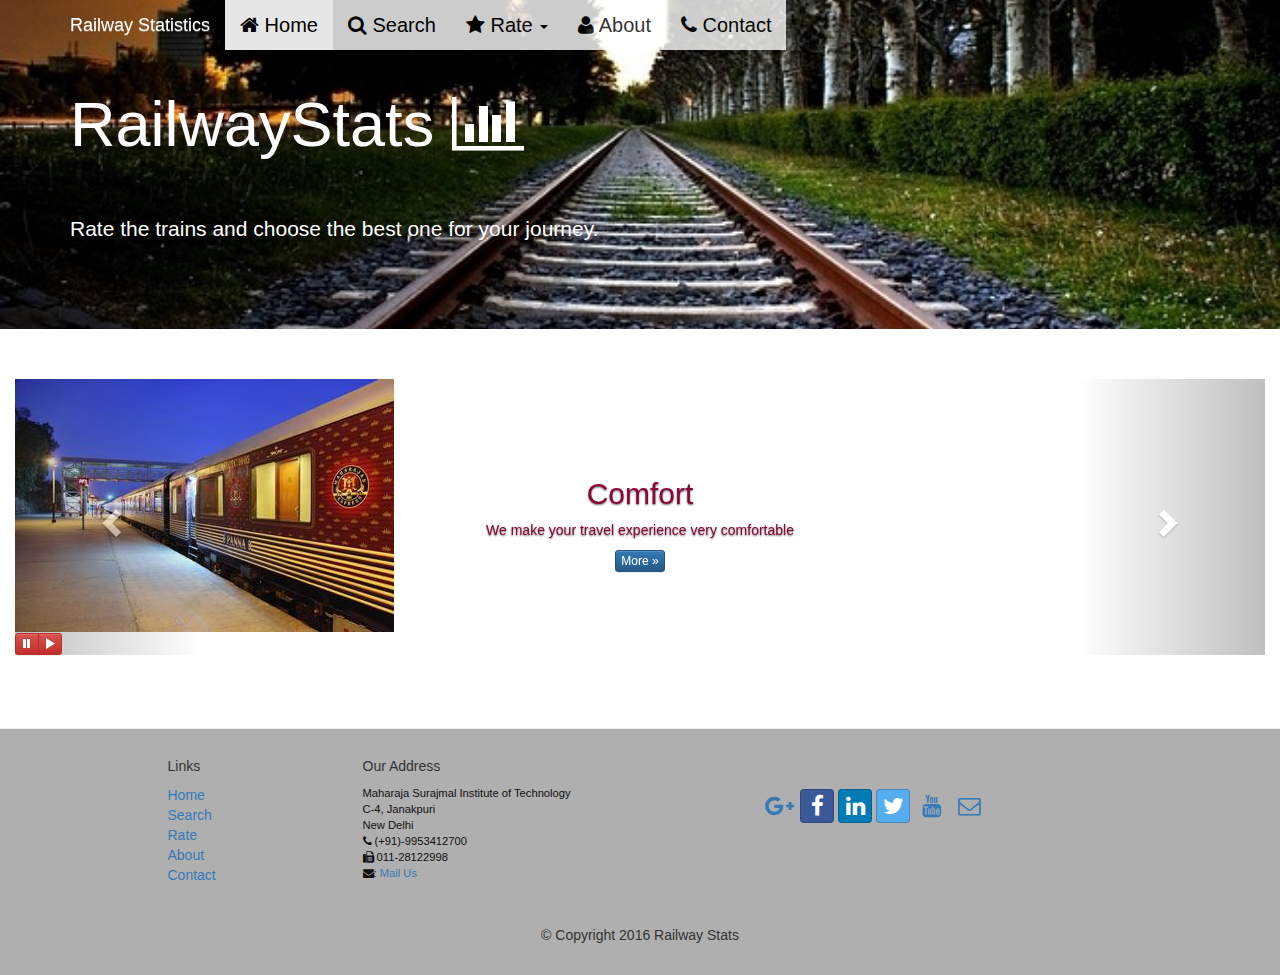
==== frontend/index.html @ 572bcfbc "frontend work" ====
<!DOCTYPE html>
<html lang="en">

<head>
    <meta charset="utf-8">
    <meta http-equiv="X-UA-Compatible" content="IE=edge">
    <meta name="viewport" content="width=device-width, initial-scale=1">
    <!-- The above 3 meta tags *must* come first in the head; any other head 
         content must come *after* these tags -->
    <title>RailwayStats</title>
    <!-- Bootstrap -->
    <link href="css/bootstrap.min.css" rel="stylesheet">
    <link href="css/bootstrap-theme.min.css" rel="stylesheet">
    <link href="css/mystyles.css" rel="stylesheet">
    <link href="css/font-awesome.min.css" rel="stylesheet">
    <link href="css/bootstrap-social.css" rel="stylesheet">
    <!-- HTML5cc shim and Respond.js for IE8 support of HTML5 elements and media queries -->
    <!-- WARNING: Respond.js doesn't work if you view the page via file:// -->
    <!--[if lt IE 9]>
      <script src="https://oss.maxcdn.com/html5shiv/3.7.2/html5shiv.min.js"></script>
      <script src="https://oss.maxcdn.com/respond/1.4.2/respond.min.js"></script>
    <![endif]-->
</head>

<body>
    <header class="jumbotron">
        <!-- Main component for a primary marketing message or call to action -->
        <nav class="navbar navbar-fixed-top" role="navigation">
            <div class="container">
                <div class="navbar-header">
                    <button type="button" class="navbar-toggle collapsed" data-toggle="collapse" data-target="#navbar" aria-expanded="false" aria-controls="navbar" style="color: #fff">
                        <span class="sr-only">Toggle navigation</span>
                        <span class="icon-bar"></span>
                        <span class="icon-bar"></span>
                        <span class="icon-bar"></span>
                    </button>
                    <a class="navbar-brand" href="#" style="color: #fff">Railway Statistics</a>
                </div>
                <div id="navbar" class="navbar-collapse collapse">
                    <ul class="nav navbar-nav">
                        <li class="active"><a href="#"><i class="fa fa-home"></i>
 Home</a></li>
                        <li><a href="#" data-toggle="modal" data-target=".search-modal-lg"><i class="fa fa-search"></i>
 Search</a></li>
                        <li class="dropdown">
                            <a href="#" class="dropdown-toggle" data-toggle="dropdown" role="button" aria-haspopup="true" aria-expanded="false">
                                <i class="fa fa-star"></i> Rate
                                <span class="caret"></span></a>
                            <ul class="dropdown-menu">
                                <li><a href="#"><i class="fa fa-calendar"></i> &nbspPunctuality</a></li>
                                <li><a href="#"><i class="fa fa-cutlery"></i> &nbspFood</a></li>
                                <li><a href="#"><i class="fa fa-users"></i> Crowd</a></li>
                                <li><a href="#">Services</a></li>
                                <li role="separator" class="divider"></li>
                                <li class="dropdown-header">Additional ratings</li>
                                <li><a href="#">Cooling</a></li>
                                <li><a href="#">Seat availability</a></li>
                            </ul>
                        </li>
                        <li><a href="#"><i class="fa fa-user"></i> About</a></li>
                        <li><a href="contact us.html"><i class="fa fa-phone"></i> Contact</a></li>
                        <!-- social media icons to left>
                    <li>
                    <div style="text-align:right">
                    <a class="btn btn-social-icon btn-facebook" href="http://www.facebook.com/profile.php?id="><i class="fa fa-facebook"></i></a>
                    </div>    
                    </li>
                <-->
                    </ul>
                </div>
        </nav>
        <div class="container">
            <div class="row">
                <div class="col-xs-12 col-sm-8">
                    <h1>RailwayStats <i class="fa fa-bar-chart"></i>
</h1>
                    <p style="padding:15px;"></p>
                    <p>Rate the trains and choose the best one for your journey.</p>
                </div>
                <div class="col-xs-12 col-sm-4">
                </div>
            </div>
        </div>
    </header>
    <!-- Carousel-->
    <div class="row row-content">
           <div class="col-xs-12">
               <div id="mycarousel" class="carousel slide" data-ride="carousel">
                   
                    <!-- Wrapper for slides -->
                <div class="carousel-inner" role="listbox">
                    <div class="item active">
                        <img class="img-responsive"
                         src="img/car1.jpg" alt="Maharaja Express">
                        <div class="carousel-caption">
                        <h2 style="color: #8A0737;">Comfort</h2>
                        <p style="color: #8A0737;">We make your travel experience very comfortable</p>
                        <p><a class="btn btn-primary btn-xs" href="#">More &raquo;</a></p>
                        </div>
                    </div>
                    
                    <div class="item">
                        <img class="img-responsive" src="img/car2.jpg" alt="Money">
                        <div class="carousel-caption">
                                <h2 style="color: green;">Savings</h2>
                <p style="color: green;">We save your hard earned money!</p>
                <p><a class="btn btn-primary btn-xs" href="#">More &raquo;</a></p>
                        </div>
                    </div>
                    
                    <div class='item'>
                        <img class="img-responsive" src="img/car3.jpg" alt="Time">
                        <div class="carousel-caption">
                            <h2 style="color: #2917B5">Time</h2>
                        
                        <p style="color: #2917B5">Above all, we save your Time.</p>
                        <p><a class="btn btn-primary btn-xs" href="#">More &raquo;</a></p>
                        </div>
                    </div>

            </div>
                   <!-- Indicators -->
                <ol class="carousel-indicators">
                    <li data-target="#mycarousel" data-slide-to="0" class="active"></li>
                    <li data-target="#mycarousel" data-slide-to="1"></li>
                    <li data-target="#mycarousel" data-slide-to="2"></li>
                </ol>
                   
                   <!-- Controls -->
                <a class="left carousel-control" href="#mycarousel" role="button" data-slide="prev">
                    <span class="glyphicon glyphicon-chevron-left" aria-hidden="true"></span>
                    <span class="sr-only">Previous</span>
                </a>
                <a class="right carousel-control" href="#mycarousel" role="button" data-slide="next">
                    <span class="glyphicon glyphicon-chevron-right" aria-hidden="true"></span>
                    <span class="sr-only">Next</span>
                </a>
                   
                    <div class="btn-group" id="carouselButtons">
                    <button class="btn btn-danger btn-xs" id="carousel-pause">
                        <span class="glyphicon glyphicon-pause" aria-hidden="true"></span>
                    </button>
                    <button class="btn btn-danger btn-xs" id="carousel-play">
                        <span class="glyphicon glyphicon-play" aria-hidden="true"></span>
                    </button>
                </div>
            </div>
       </div>
    </div>
    <!-- Modals -->
    <!-- Modal for search-->
    <div class="modal fade search-modal-lg" tabindex="-1" role="dialog" aria-labelledby="myLargeModalLabel">
        <div class="modal-dialog modal-lg">
            <div class="modal-content">
                <div class="modal-header">
                    <button type="button" class="close" data-dismiss="modal" aria-label="Close"><span aria-hidden="true">&times;</span></button>
                    <h4 class="modal-title">Search</h4>
                </div>
                <div class="modal-body row">
                    <div class="col-sm-5 col-sm-offset-1">
                        <span><b>FROM</b></span>
                        <select class="form-control">
                            <option>1</option>
                            <option>2</option>
                            <option>3</option>
                            <option>4</option>
                            <option>5</option>
                        </select>
                    </div>
                    <div class="col-sm-5">
                        <span><b>TO</b></span>
                        <select class="form-control">
                            <option>1</option>
                            <option>2</option>
                            <option>3</option>
                            <option>4</option>
                            <option>5</option>
                        </select>
                    </div>
                </div>
                <div class="modal-footer">
                    <input type="submit" class="btn btn-primary btn-md"></input>
                </div>
            </div>
        </div>
    </div>
    <!--Footer-->
    <footer class="row-footer">
        <div class="container">
            <div class="row">
                <div class="col-xs-5 col-xs-offset-1 col-sm-2 col-sm-offset-1">
                    <h5>Links</h5>
                    <ul class="list-unstyled">
                        <li><a href="#"> Home</a></li>
                        <li><a href="#"> Search</a></li>
                        <li><a href="#"> Rate</a></li>
                        <li><a href="#"> About</a></li>
                        <li><a href="#"> Contact</a></li>
                    </ul>
                </div>
                <div class="col-xs-6 col-sm-4">
                    <h5>Our Address</h5>
                    <address>
                        Maharaja Surajmal Institute of Technology
                        <br> C-4, Janakpuri
                        <br> New Delhi
                        <br>
                        <i class="fa fa-phone"></i> (+91)-9953412700
                        <br>
                        <i class="fa fa-fax"></i> 011-28122998
                        <br>
                        <i class="fa fa-envelope"></i>:
                        <a href="mailto:help@railwaystats.com"> Mail Us</a>
                    </address>
                </div>
                <div class="col-xs-12 col-sm-5">
                    <div class="nav navbar-nav" style="padding: 40px 10px;">
                        <a class="btn btn-social-icon btn-google-plus" href="http://google.com/+"><i class="fa fa-google-plus"></i></a>
                        <a class="btn btn-social-icon btn-facebook" href="http://www.facebook.com/profile.php?id="><i class="fa fa-facebook"></i></a>
                        <a class="btn btn-social-icon btn-linkedin" href="http://www.linkedin.com/in/"><i class="fa fa-linkedin"></i></a>
                        <a class="btn btn-social-icon btn-twitter" href="http://twitter.com/"><i class="fa fa-twitter"></i></a>
                        <a class="btn btn-social-icon btn-youtube" href="http://youtube.com/"><i class="fa fa-youtube"></i></a>
                        <a class="btn btn-social-icon" href="mailto:"><i class="fa fa-envelope-o"></i></a>
                    </div>
                </div>
                <div class="col-xs-12">
                    <p style="padding:10px;"></p>
                    <p align=center>© Copyright 2016 Railway Stats</p>
                </div>
            </div>
        </div>
    </footer>
    <!-- jQuery (necessary for Bootstrap's JavaScript plugins) -->
    <script src="https://ajax.googleapis.com/ajax/libs/jquery/1.11.3/jquery.min.js"></script>
    <!-- Include all compiled plugins (below), or include individual files as needed -->
    <script src="js/bootstrap.min.js"></script>
</body>

</html>
---- frontend/css/mystyles.css ----
.row-header{
    margin:0px auto;
    padding:0px auto;
}

.row-content {
    margin:0px auto;
    padding: 50px 0px 50px 0px;
    border-bottom: 1px ridge;
    min-height:400px;
}

.row-footer{
    background-color: #AfAfAf;
    margin:0px auto;
    padding: 20px 0px 20px 0px;
}

.jumbotron {
    padding:70px 30px 70px 30px;
    margin:0px auto;
    background-image: url(../img/background.jpg);
    background-repeat: no-repeat;
    background-size: cover ;
    background-position: center;
    color:#fff;
    text-align: left;
    text-decoration: bold;
}

address{
    font-size:80%;
    margin:0px;
    color:#0f0f0f;
}

body{
    padding:0px 0px 0px 0px;
    z-index:0;
}

.navbar {
  background: transparent;
  color: #ffffff;
}

.navbar .navbar-nav > .active > a {
  background: #fff;
  color: #000;
  opacity :0.9;
}
.navbar .navbar-nav > .active > a:hover {
  background: #fff;
  color: #000;
  opacity :0.9;
  text-decoration: underline;
}
.navbar .navbar-nav > .active > a:focus {
  background: transparent;
    color: #ffffff;
}
.navbar .navbar-nav > .open > a {
  background: transparent;
  color: #ffffff;
}
.navbar .navbar-nav > .open > a:hover {
  background: transparent;
  color: #ffffff;
}
.navbar .navbar-nav > .open > a:focus {
  background: transparent;
  color: #ffffff;
}
.navbar .navbar-nav .open .dropdown-menu > li > a {
  background-color: #303f9f;
  color: #eeeeee;
}
.navbar .navbar-nav .open .dropdown-menu > li > a:hover {
  color: #000000;
}
.navbar .navbar-nav .open .dropdown-menu {
  background-color: #303f9f;
  color: #eeeeee;
}
.navbar .navbar-nav > li > a {
  background: #fff;
  color: #000;
  opacity :0.8;
   font-size: 20px;
}

<<<<<<< HEAD
.item img{
    width: auto;
}

=======
.navbar .navbar-nav .open .dropdown-menu .dropdown-header {
  color: #98A2CE;
 } 

#map {
  padding-bottom: 50px;
  padding-right: 50px;
}
>>>>>>> d2266d75d8bd91a0439d3adb40604ac0cff5c566
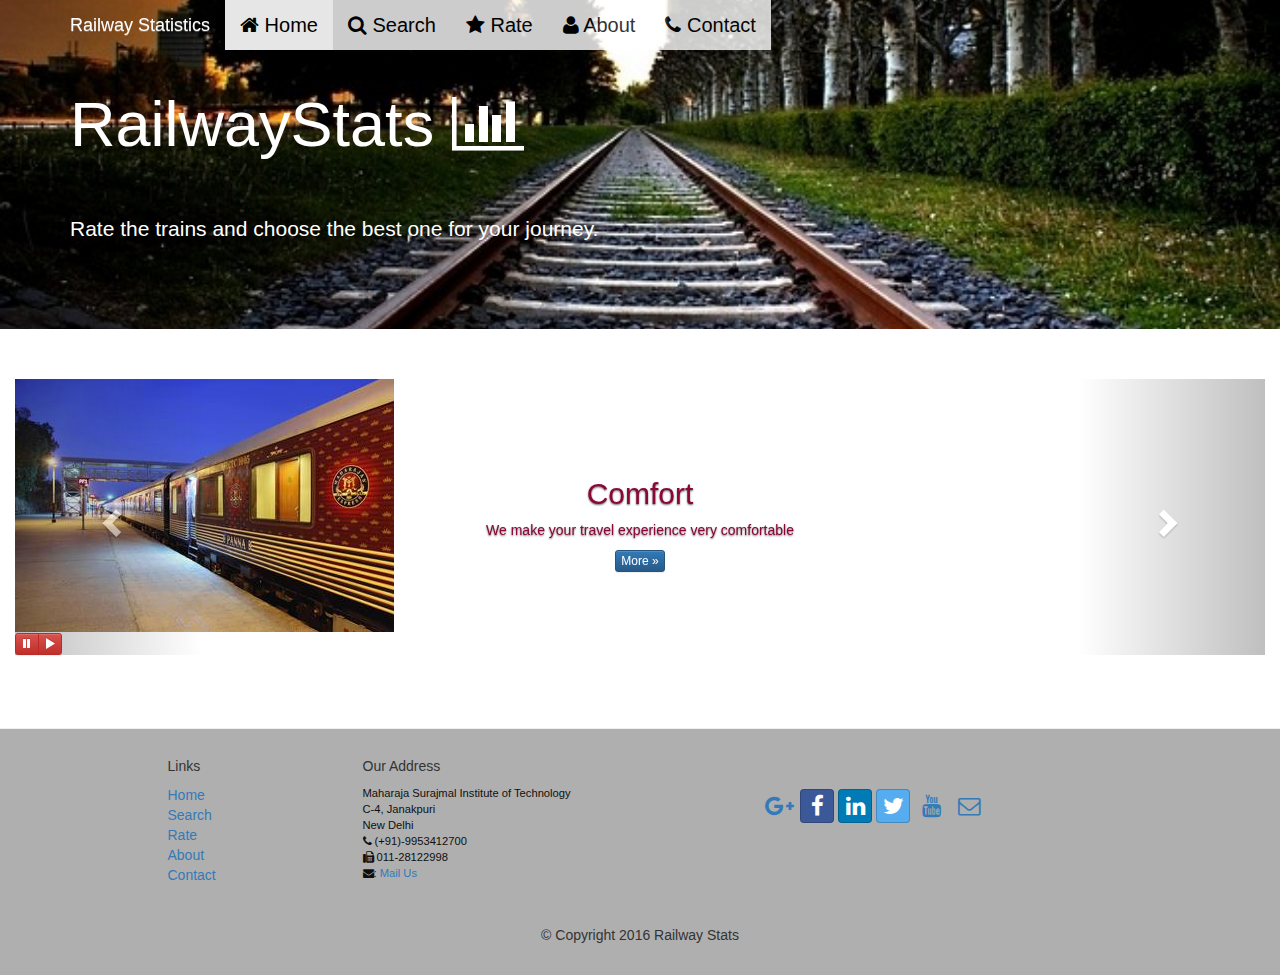
==== commit ac44f27e: "minor changes" ====
--- a/frontend/index.html
+++ b/frontend/index.html
@@ -38,27 +38,13 @@
                 </div>
                 <div id="navbar" class="navbar-collapse collapse">
                     <ul class="nav navbar-nav">
-                        <li class="active"><a href="#"><i class="fa fa-home"></i>
+                        <li class="active"><a href="index.html"><i class="fa fa-home"></i>
  Home</a></li>
                         <li><a href="#" data-toggle="modal" data-target=".search-modal-lg"><i class="fa fa-search"></i>
  Search</a></li>
-                        <li class="dropdown">
-                            <a href="#" class="dropdown-toggle" data-toggle="dropdown" role="button" aria-haspopup="true" aria-expanded="false">
-                                <i class="fa fa-star"></i> Rate
-                                <span class="caret"></span></a>
-                            <ul class="dropdown-menu">
-                                <li><a href="#"><i class="fa fa-calendar"></i> &nbspPunctuality</a></li>
-                                <li><a href="#"><i class="fa fa-cutlery"></i> &nbspFood</a></li>
-                                <li><a href="#"><i class="fa fa-users"></i> Crowd</a></li>
-                                <li><a href="#">Services</a></li>
-                                <li role="separator" class="divider"></li>
-                                <li class="dropdown-header">Additional ratings</li>
-                                <li><a href="#">Cooling</a></li>
-                                <li><a href="#">Seat availability</a></li>
-                            </ul>
-                        </li>
-                        <li><a href="#"><i class="fa fa-user"></i> About</a></li>
-                        <li><a href="contact us.html"><i class="fa fa-phone"></i> Contact</a></li>
+                        <li><a href="#"> <i class="fa fa-star"></i> Rate</a></li>
+                        <li><a href="about.html"><i class="fa fa-user"></i> About</a></li>
+                        <li><a href="contact-us.html"><i class="fa fa-phone"></i> Contact</a></li>
                         <!-- social media icons to left>
                     <li>
                     <div style="text-align:right">
@@ -84,49 +70,42 @@
     </header>
     <!-- Carousel-->
     <div class="row row-content">
-           <div class="col-xs-12">
-               <div id="mycarousel" class="carousel slide" data-ride="carousel">
-                   
-                    <!-- Wrapper for slides -->
+        <div class="col-xs-12">
+            <div id="mycarousel" class="carousel slide" data-ride="carousel">
+                <!-- Wrapper for slides -->
                 <div class="carousel-inner" role="listbox">
                     <div class="item active">
-                        <img class="img-responsive"
-                         src="img/car1.jpg" alt="Maharaja Express">
+                        <img class="img-responsive" src="img/car1.jpg" alt="Maharaja Express">
                         <div class="carousel-caption">
-                        <h2 style="color: #8A0737;">Comfort</h2>
-                        <p style="color: #8A0737;">We make your travel experience very comfortable</p>
-                        <p><a class="btn btn-primary btn-xs" href="#">More &raquo;</a></p>
+                            <h2 style="color: #8A0737;">Comfort</h2>
+                            <p style="color: #8A0737;">We make your travel experience very comfortable</p>
+                            <p><a class="btn btn-primary btn-xs" href="#">More &raquo;</a></p>
                         </div>
                     </div>
-                    
                     <div class="item">
                         <img class="img-responsive" src="img/car2.jpg" alt="Money">
                         <div class="carousel-caption">
-                                <h2 style="color: green;">Savings</h2>
-                <p style="color: green;">We save your hard earned money!</p>
-                <p><a class="btn btn-primary btn-xs" href="#">More &raquo;</a></p>
+                            <h2 style="color: green;">Savings</h2>
+                            <p style="color: green;">We save your hard earned money!</p>
+                            <p><a class="btn btn-primary btn-xs" href="#">More &raquo;</a></p>
                         </div>
                     </div>
-                    
                     <div class='item'>
                         <img class="img-responsive" src="img/car3.jpg" alt="Time">
                         <div class="carousel-caption">
                             <h2 style="color: #2917B5">Time</h2>
-                        
-                        <p style="color: #2917B5">Above all, we save your Time.</p>
-                        <p><a class="btn btn-primary btn-xs" href="#">More &raquo;</a></p>
+                            <p style="color: #2917B5">Above all, we save your Time.</p>
+                            <p><a class="btn btn-primary btn-xs" href="#">More &raquo;</a></p>
                         </div>
                     </div>
-
-            </div>
-                   <!-- Indicators -->
+                </div>
+                <!-- Indicators -->
                 <ol class="carousel-indicators">
                     <li data-target="#mycarousel" data-slide-to="0" class="active"></li>
                     <li data-target="#mycarousel" data-slide-to="1"></li>
                     <li data-target="#mycarousel" data-slide-to="2"></li>
                 </ol>
-                   
-                   <!-- Controls -->
+                <!-- Controls -->
                 <a class="left carousel-control" href="#mycarousel" role="button" data-slide="prev">
                     <span class="glyphicon glyphicon-chevron-left" aria-hidden="true"></span>
                     <span class="sr-only">Previous</span>
@@ -135,8 +114,7 @@
                     <span class="glyphicon glyphicon-chevron-right" aria-hidden="true"></span>
                     <span class="sr-only">Next</span>
                 </a>
-                   
-                    <div class="btn-group" id="carouselButtons">
+                <div class="btn-group" id="carouselButtons">
                     <button class="btn btn-danger btn-xs" id="carousel-pause">
                         <span class="glyphicon glyphicon-pause" aria-hidden="true"></span>
                     </button>
@@ -145,7 +123,7 @@
                     </button>
                 </div>
             </div>
-       </div>
+        </div>
     </div>
     <!-- Modals -->
     <!-- Modal for search-->
--- a/frontend/css/mystyles.css
+++ b/frontend/css/mystyles.css
@@ -103,4 +103,4 @@
   padding-bottom: 50px;
   padding-right: 50px;
 }
->>>>>>> d2266d75d8bd91a0439d3adb40604ac0cff5c566
+
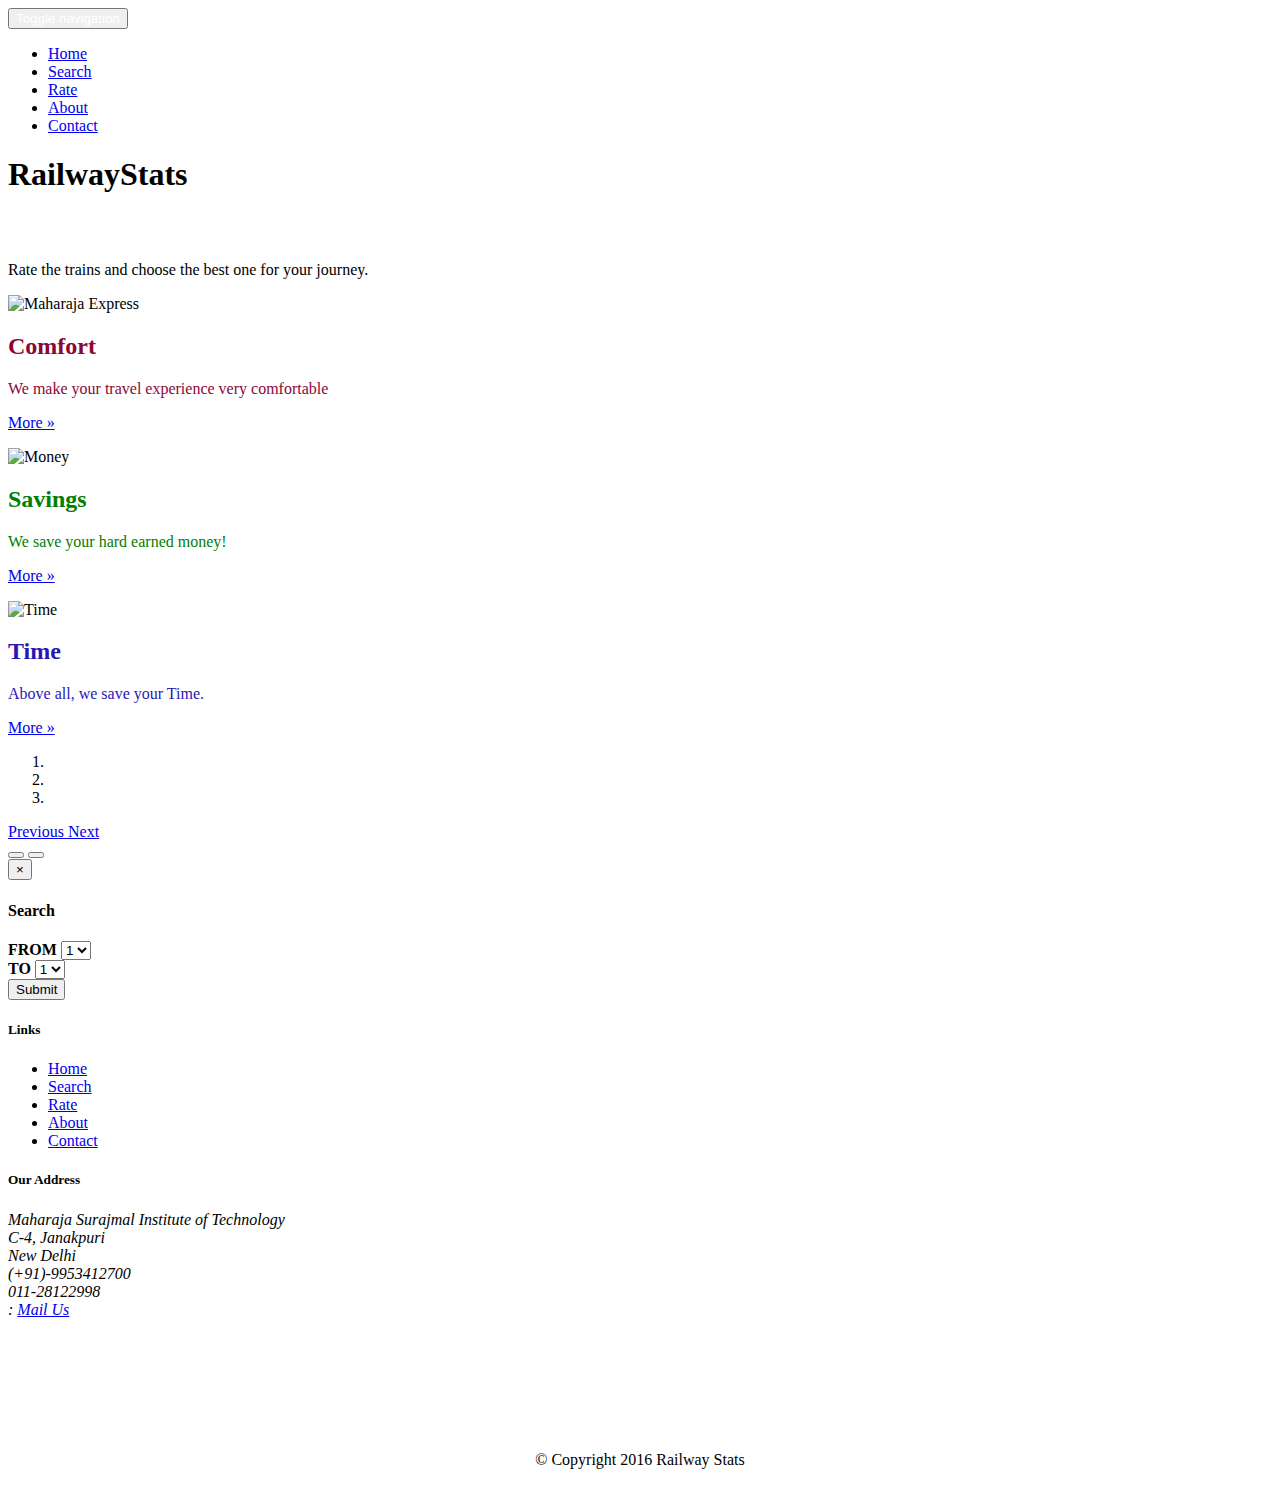
==== commit 8e28fadb: "frontend recovered" ====
--- a/frontend/index.html
+++ b/frontend/index.html
@@ -34,7 +34,7 @@
                         <span class="icon-bar"></span>
                         <span class="icon-bar"></span>
                     </button>
-                    <a class="navbar-brand" href="#" style="color: #fff">Railway Statistics</a>
+                    <a class="navbar-brand" href="index.html" style="color: #fff">Railway Statistics</a>
                 </div>
                 <div id="navbar" class="navbar-collapse collapse">
                     <ul class="nav navbar-nav">
@@ -42,9 +42,13 @@
  Home</a></li>
                         <li><a href="#" data-toggle="modal" data-target=".search-modal-lg"><i class="fa fa-search"></i>
  Search</a></li>
-                        <li><a href="#"> <i class="fa fa-star"></i> Rate</a></li>
+                        <li>
+                            <a href="#">
+                                <i class="fa fa-star"></i> Rate
+                            </a>
+                        </li>
                         <li><a href="about.html"><i class="fa fa-user"></i> About</a></li>
-                        <li><a href="contact-us.html"><i class="fa fa-phone"></i> Contact</a></li>
+                        <li><a href="contact.html"><i class="fa fa-phone"></i> Contact</a></li>
                         <!-- social media icons to left>
                     <li>
                     <div style="text-align:right">
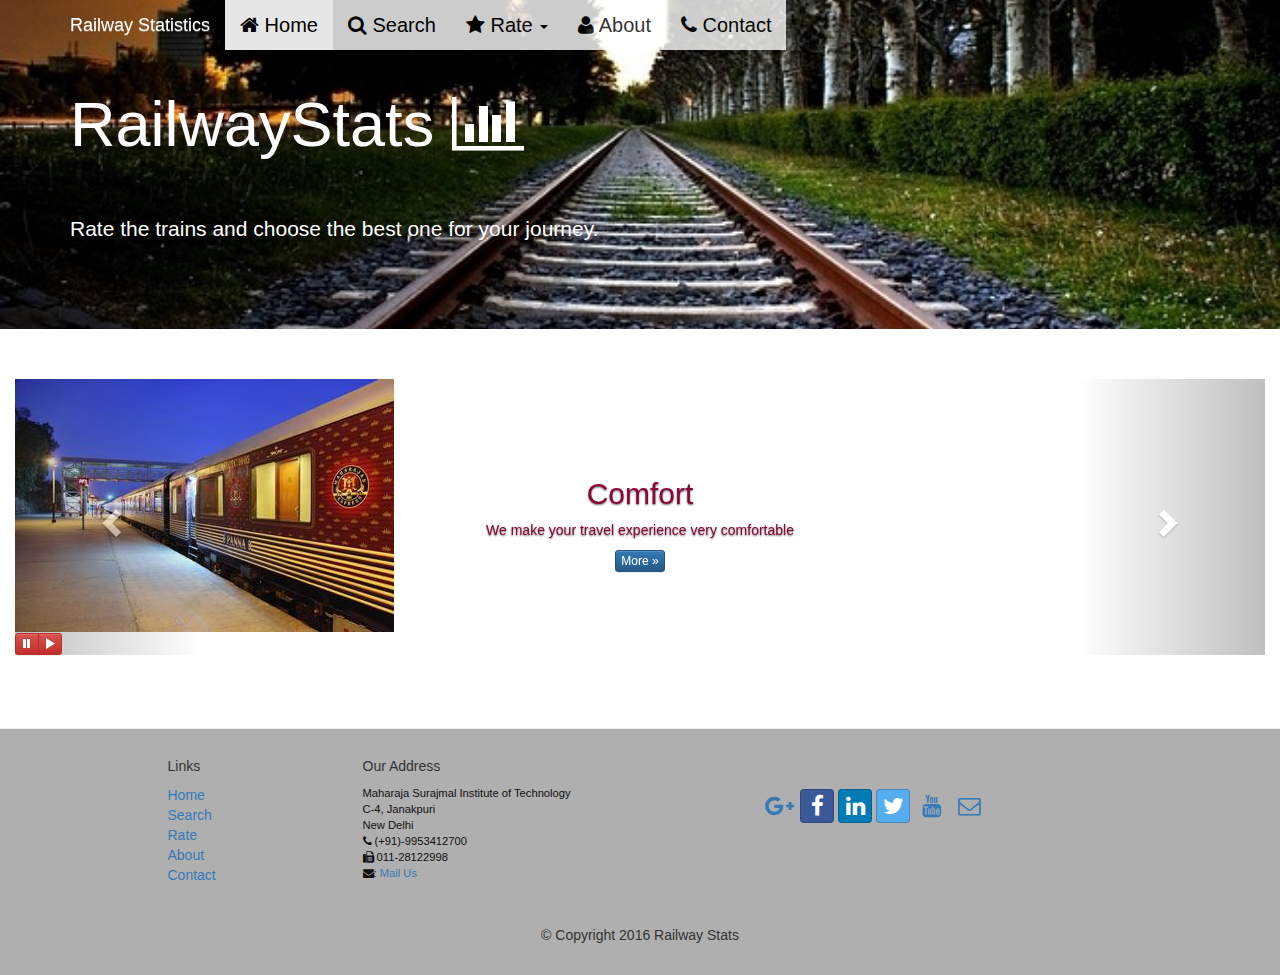
==== commit 56da1b96: "Frontend folder readded" ====
--- a/frontend/index.html
+++ b/frontend/index.html
@@ -34,7 +34,7 @@
                         <span class="icon-bar"></span>
                         <span class="icon-bar"></span>
                     </button>
-                    <a class="navbar-brand" href="index.html" style="color: #fff">Railway Statistics</a>
+                    <a class="navbar-brand" href="#" style="color: #fff">Railway Statistics</a>
                 </div>
                 <div id="navbar" class="navbar-collapse collapse">
                     <ul class="nav navbar-nav">
@@ -42,13 +42,23 @@
  Home</a></li>
                         <li><a href="#" data-toggle="modal" data-target=".search-modal-lg"><i class="fa fa-search"></i>
  Search</a></li>
-                        <li>
-                            <a href="#">
+                        <li class="dropdown">
+                            <a href="#" class="dropdown-toggle" data-toggle="dropdown" role="button" aria-haspopup="true" aria-expanded="false">
                                 <i class="fa fa-star"></i> Rate
-                            </a>
+                                <span class="caret"></span></a>
+                            <ul class="dropdown-menu">
+                                <li><a href="#"><i class="fa fa-calendar"></i> &nbspPunctuality</a></li>
+                                <li><a href="#"><i class="fa fa-cutlery"></i> &nbspFood</a></li>
+                                <li><a href="#"><i class="fa fa-users"></i> Crowd</a></li>
+                                <li><a href="#">Services</a></li>
+                                <li role="separator" class="divider"></li>
+                                <li class="dropdown-header">Additional ratings</li>
+                                <li><a href="#">Cooling</a></li>
+                                <li><a href="#">Seat availability</a></li>
+                            </ul>
                         </li>
                         <li><a href="about.html"><i class="fa fa-user"></i> About</a></li>
-                        <li><a href="contact.html"><i class="fa fa-phone"></i> Contact</a></li>
+                        <li><a href="contact-us.html"><i class="fa fa-phone"></i> Contact</a></li>
                         <!-- social media icons to left>
                     <li>
                     <div style="text-align:right">
@@ -74,42 +84,49 @@
     </header>
     <!-- Carousel-->
     <div class="row row-content">
-        <div class="col-xs-12">
-            <div id="mycarousel" class="carousel slide" data-ride="carousel">
-                <!-- Wrapper for slides -->
+           <div class="col-xs-12">
+               <div id="mycarousel" class="carousel slide" data-ride="carousel">
+                   
+                    <!-- Wrapper for slides -->
                 <div class="carousel-inner" role="listbox">
                     <div class="item active">
-                        <img class="img-responsive" src="img/car1.jpg" alt="Maharaja Express">
+                        <img class="img-responsive"
+                         src="img/car1.jpg" alt="Maharaja Express">
                         <div class="carousel-caption">
-                            <h2 style="color: #8A0737;">Comfort</h2>
-                            <p style="color: #8A0737;">We make your travel experience very comfortable</p>
-                            <p><a class="btn btn-primary btn-xs" href="#">More &raquo;</a></p>
+                        <h2 style="color: #8A0737;">Comfort</h2>
+                        <p style="color: #8A0737;">We make your travel experience very comfortable</p>
+                        <p><a class="btn btn-primary btn-xs" href="#">More &raquo;</a></p>
                         </div>
                     </div>
+                    
                     <div class="item">
                         <img class="img-responsive" src="img/car2.jpg" alt="Money">
                         <div class="carousel-caption">
-                            <h2 style="color: green;">Savings</h2>
-                            <p style="color: green;">We save your hard earned money!</p>
-                            <p><a class="btn btn-primary btn-xs" href="#">More &raquo;</a></p>
+                                <h2 style="color: green;">Savings</h2>
+                <p style="color: green;">We save your hard earned money!</p>
+                <p><a class="btn btn-primary btn-xs" href="#">More &raquo;</a></p>
                         </div>
                     </div>
+                    
                     <div class='item'>
                         <img class="img-responsive" src="img/car3.jpg" alt="Time">
                         <div class="carousel-caption">
                             <h2 style="color: #2917B5">Time</h2>
-                            <p style="color: #2917B5">Above all, we save your Time.</p>
-                            <p><a class="btn btn-primary btn-xs" href="#">More &raquo;</a></p>
+                        
+                        <p style="color: #2917B5">Above all, we save your Time.</p>
+                        <p><a class="btn btn-primary btn-xs" href="#">More &raquo;</a></p>
                         </div>
                     </div>
-                </div>
-                <!-- Indicators -->
+
+            </div>
+                   <!-- Indicators -->
                 <ol class="carousel-indicators">
                     <li data-target="#mycarousel" data-slide-to="0" class="active"></li>
                     <li data-target="#mycarousel" data-slide-to="1"></li>
                     <li data-target="#mycarousel" data-slide-to="2"></li>
                 </ol>
-                <!-- Controls -->
+                   
+                   <!-- Controls -->
                 <a class="left carousel-control" href="#mycarousel" role="button" data-slide="prev">
                     <span class="glyphicon glyphicon-chevron-left" aria-hidden="true"></span>
                     <span class="sr-only">Previous</span>
@@ -118,7 +135,8 @@
                     <span class="glyphicon glyphicon-chevron-right" aria-hidden="true"></span>
                     <span class="sr-only">Next</span>
                 </a>
-                <div class="btn-group" id="carouselButtons">
+                   
+                    <div class="btn-group" id="carouselButtons">
                     <button class="btn btn-danger btn-xs" id="carousel-pause">
                         <span class="glyphicon glyphicon-pause" aria-hidden="true"></span>
                     </button>
@@ -127,7 +145,7 @@
                     </button>
                 </div>
             </div>
-        </div>
+       </div>
     </div>
     <!-- Modals -->
     <!-- Modal for search-->
--- a/frontend/css/mystyles.css
+++ b/frontend/css/mystyles.css
@@ -0,0 +1,106 @@
+.row-header{
+    margin:0px auto;
+    padding:0px auto;
+}
+
+.row-content {
+    margin:0px auto;
+    padding: 50px 0px 50px 0px;
+    border-bottom: 1px ridge;
+    min-height:400px;
+}
+
+.row-footer{
+    background-color: #AfAfAf;
+    margin:0px auto;
+    padding: 20px 0px 20px 0px;
+}
+
+.jumbotron {
+    padding:70px 30px 70px 30px;
+    margin:0px auto;
+    background-image: url(../img/background.jpg);
+    background-repeat: no-repeat;
+    background-size: cover ;
+    background-position: center;
+    color:#fff;
+    text-align: left;
+    text-decoration: bold;
+}
+
+address{
+    font-size:80%;
+    margin:0px;
+    color:#0f0f0f;
+}
+
+body{
+    padding:0px 0px 0px 0px;
+    z-index:0;
+}
+
+.navbar {
+  background: transparent;
+  color: #ffffff;
+}
+
+.navbar .navbar-nav > .active > a {
+  background: #fff;
+  color: #000;
+  opacity :0.9;
+}
+.navbar .navbar-nav > .active > a:hover {
+  background: #fff;
+  color: #000;
+  opacity :0.9;
+  text-decoration: underline;
+}
+.navbar .navbar-nav > .active > a:focus {
+  background: transparent;
+    color: #ffffff;
+}
+.navbar .navbar-nav > .open > a {
+  background: transparent;
+  color: #ffffff;
+}
+.navbar .navbar-nav > .open > a:hover {
+  background: transparent;
+  color: #ffffff;
+}
+.navbar .navbar-nav > .open > a:focus {
+  background: transparent;
+  color: #ffffff;
+}
+.navbar .navbar-nav .open .dropdown-menu > li > a {
+  background-color: #303f9f;
+  color: #eeeeee;
+}
+.navbar .navbar-nav .open .dropdown-menu > li > a:hover {
+  color: #000000;
+}
+.navbar .navbar-nav .open .dropdown-menu {
+  background-color: #303f9f;
+  color: #eeeeee;
+}
+.navbar .navbar-nav > li > a {
+  background: #fff;
+  color: #000;
+  opacity :0.8;
+   font-size: 20px;
+}
+
+<<<<<<< HEAD
+.item img{
+    width: auto;
+}
+
+=======
+.navbar .navbar-nav .open .dropdown-menu .dropdown-header {
+  color: #98A2CE;
+ } 
+
+#map {
+  padding-bottom: 50px;
+  padding-right: 50px;
+}
+
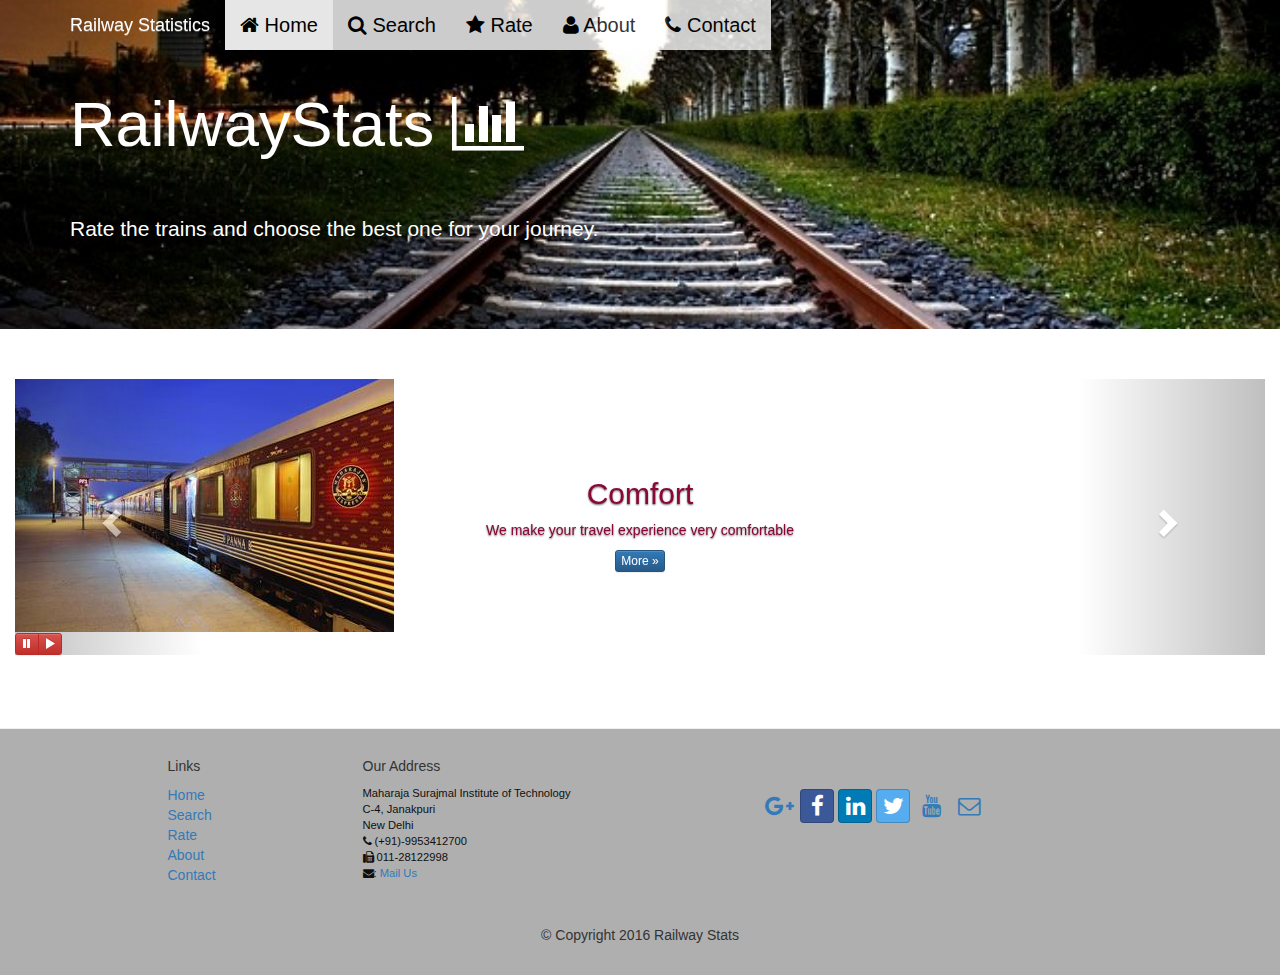
==== commit de4e1fbd: "added responsive behaviour to form and minor fixes" ====
--- a/frontend/index.html
+++ b/frontend/index.html
@@ -34,7 +34,7 @@
                         <span class="icon-bar"></span>
                         <span class="icon-bar"></span>
                     </button>
-                    <a class="navbar-brand" href="#" style="color: #fff">Railway Statistics</a>
+                    <a class="navbar-brand" href="index.html" style="color: #fff">Railway Statistics</a>
                 </div>
                 <div id="navbar" class="navbar-collapse collapse">
                     <ul class="nav navbar-nav">
@@ -42,23 +42,13 @@
  Home</a></li>
                         <li><a href="#" data-toggle="modal" data-target=".search-modal-lg"><i class="fa fa-search"></i>
  Search</a></li>
-                        <li class="dropdown">
-                            <a href="#" class="dropdown-toggle" data-toggle="dropdown" role="button" aria-haspopup="true" aria-expanded="false">
+                        <li>
+                            <a href="rate.html">
                                 <i class="fa fa-star"></i> Rate
-                                <span class="caret"></span></a>
-                            <ul class="dropdown-menu">
-                                <li><a href="#"><i class="fa fa-calendar"></i> &nbspPunctuality</a></li>
-                                <li><a href="#"><i class="fa fa-cutlery"></i> &nbspFood</a></li>
-                                <li><a href="#"><i class="fa fa-users"></i> Crowd</a></li>
-                                <li><a href="#">Services</a></li>
-                                <li role="separator" class="divider"></li>
-                                <li class="dropdown-header">Additional ratings</li>
-                                <li><a href="#">Cooling</a></li>
-                                <li><a href="#">Seat availability</a></li>
-                            </ul>
+                            </a>
                         </li>
                         <li><a href="about.html"><i class="fa fa-user"></i> About</a></li>
-                        <li><a href="contact-us.html"><i class="fa fa-phone"></i> Contact</a></li>
+                        <li><a href="contact.html"><i class="fa fa-phone"></i> Contact</a></li>
                         <!-- social media icons to left>
                     <li>
                     <div style="text-align:right">
@@ -84,49 +74,42 @@
     </header>
     <!-- Carousel-->
     <div class="row row-content">
-           <div class="col-xs-12">
-               <div id="mycarousel" class="carousel slide" data-ride="carousel">
-                   
-                    <!-- Wrapper for slides -->
+        <div class="col-xs-12">
+            <div id="mycarousel" class="carousel slide" data-ride="carousel">
+                <!-- Wrapper for slides -->
                 <div class="carousel-inner" role="listbox">
                     <div class="item active">
-                        <img class="img-responsive"
-                         src="img/car1.jpg" alt="Maharaja Express">
+                        <img class="img-responsive" src="img/car1.jpg" alt="Maharaja Express">
                         <div class="carousel-caption">
-                        <h2 style="color: #8A0737;">Comfort</h2>
-                        <p style="color: #8A0737;">We make your travel experience very comfortable</p>
-                        <p><a class="btn btn-primary btn-xs" href="#">More &raquo;</a></p>
+                            <h2 style="color: #8A0737;">Comfort</h2>
+                            <p style="color: #8A0737;">We make your travel experience very comfortable</p>
+                            <p><a class="btn btn-primary btn-xs" href="#">More &raquo;</a></p>
                         </div>
                     </div>
-                    
                     <div class="item">
                         <img class="img-responsive" src="img/car2.jpg" alt="Money">
                         <div class="carousel-caption">
-                                <h2 style="color: green;">Savings</h2>
-                <p style="color: green;">We save your hard earned money!</p>
-                <p><a class="btn btn-primary btn-xs" href="#">More &raquo;</a></p>
+                            <h2 style="color: green;">Savings</h2>
+                            <p style="color: green;">We save your hard earned money!</p>
+                            <p><a class="btn btn-primary btn-xs" href="#">More &raquo;</a></p>
                         </div>
                     </div>
-                    
                     <div class='item'>
                         <img class="img-responsive" src="img/car3.jpg" alt="Time">
                         <div class="carousel-caption">
                             <h2 style="color: #2917B5">Time</h2>
-                        
-                        <p style="color: #2917B5">Above all, we save your Time.</p>
-                        <p><a class="btn btn-primary btn-xs" href="#">More &raquo;</a></p>
+                            <p style="color: #2917B5">Above all, we save your Time.</p>
+                            <p><a class="btn btn-primary btn-xs" href="#">More &raquo;</a></p>
                         </div>
                     </div>
-
-            </div>
-                   <!-- Indicators -->
+                </div>
+                <!-- Indicators -->
                 <ol class="carousel-indicators">
                     <li data-target="#mycarousel" data-slide-to="0" class="active"></li>
                     <li data-target="#mycarousel" data-slide-to="1"></li>
                     <li data-target="#mycarousel" data-slide-to="2"></li>
                 </ol>
-                   
-                   <!-- Controls -->
+                <!-- Controls -->
                 <a class="left carousel-control" href="#mycarousel" role="button" data-slide="prev">
                     <span class="glyphicon glyphicon-chevron-left" aria-hidden="true"></span>
                     <span class="sr-only">Previous</span>
@@ -135,8 +118,7 @@
                     <span class="glyphicon glyphicon-chevron-right" aria-hidden="true"></span>
                     <span class="sr-only">Next</span>
                 </a>
-                   
-                    <div class="btn-group" id="carouselButtons">
+                <div class="btn-group" id="carouselButtons">
                     <button class="btn btn-danger btn-xs" id="carousel-pause">
                         <span class="glyphicon glyphicon-pause" aria-hidden="true"></span>
                     </button>
@@ -145,7 +127,7 @@
                     </button>
                 </div>
             </div>
-       </div>
+        </div>
     </div>
     <!-- Modals -->
     <!-- Modal for search-->
--- a/frontend/css/mystyles.css
+++ b/frontend/css/mystyles.css
@@ -104,3 +104,7 @@
   padding-right: 50px;
 }
 
+#feedback{
+  min-height: 500px;
+}
+
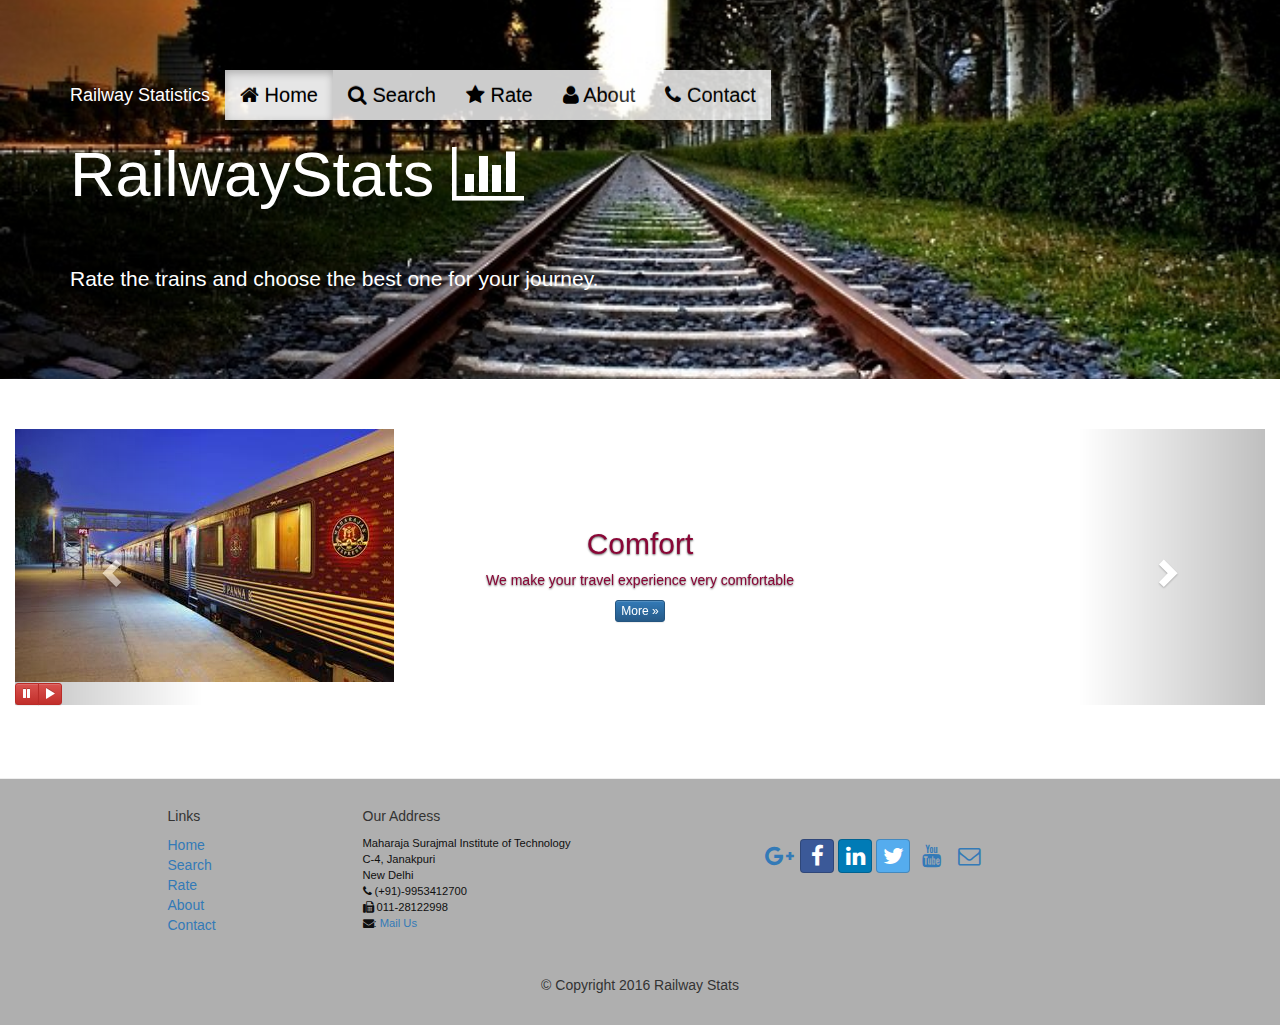
==== commit 937e38db: "Navbar changes" ====
--- a/frontend/index.html
+++ b/frontend/index.html
@@ -25,7 +25,7 @@
 <body>
     <header class="jumbotron">
         <!-- Main component for a primary marketing message or call to action -->
-        <nav class="navbar navbar-fixed-top" role="navigation">
+        <nav class="navbar navbar-static-top navbar-inverse" role="navigation">
             <div class="container">
                 <div class="navbar-header">
                     <button type="button" class="navbar-toggle collapsed" data-toggle="collapse" data-target="#navbar" aria-expanded="false" aria-controls="navbar" style="color: #fff">
@@ -142,21 +142,21 @@
                     <div class="col-sm-5 col-sm-offset-1">
                         <span><b>FROM</b></span>
                         <select class="form-control">
-                            <option>1</option>
-                            <option>2</option>
-                            <option>3</option>
-                            <option>4</option>
-                            <option>5</option>
+                            <option>NDLS(New Delhi)</option>
+                            <option>ALD(Allahbad)</option>
+                            <option>JAT(Jammu Tavi)</option>
+                            <option>BDTS(Bandra Terminus)</option>
+                            <option>MMR(Manmad)</option>
                         </select>
                     </div>
                     <div class="col-sm-5">
                         <span><b>TO</b></span>
                         <select class="form-control">
-                            <option>1</option>
-                            <option>2</option>
-                            <option>3</option>
-                            <option>4</option>
-                            <option>5</option>
+                            <option>NDLS(New Delhi)</option>
+                            <option>ALD(Allahbad)</option>
+                            <option>JAT(Jammu Tavi)</option>
+                            <option>BDTS(Bandra Terminus)</option>
+                            <option>MMR(Manmad)</option>
                         </select>
                     </div>
                 </div>
--- a/frontend/css/mystyles.css
+++ b/frontend/css/mystyles.css
@@ -108,3 +108,10 @@
   min-height: 500px;
 }
 
+.navbar-static-top {
+  margin: 0px;
+  min-height: 0px;
+  padding-top: 0px;
+  position: relative;
+  border-width: 0px;
+}
